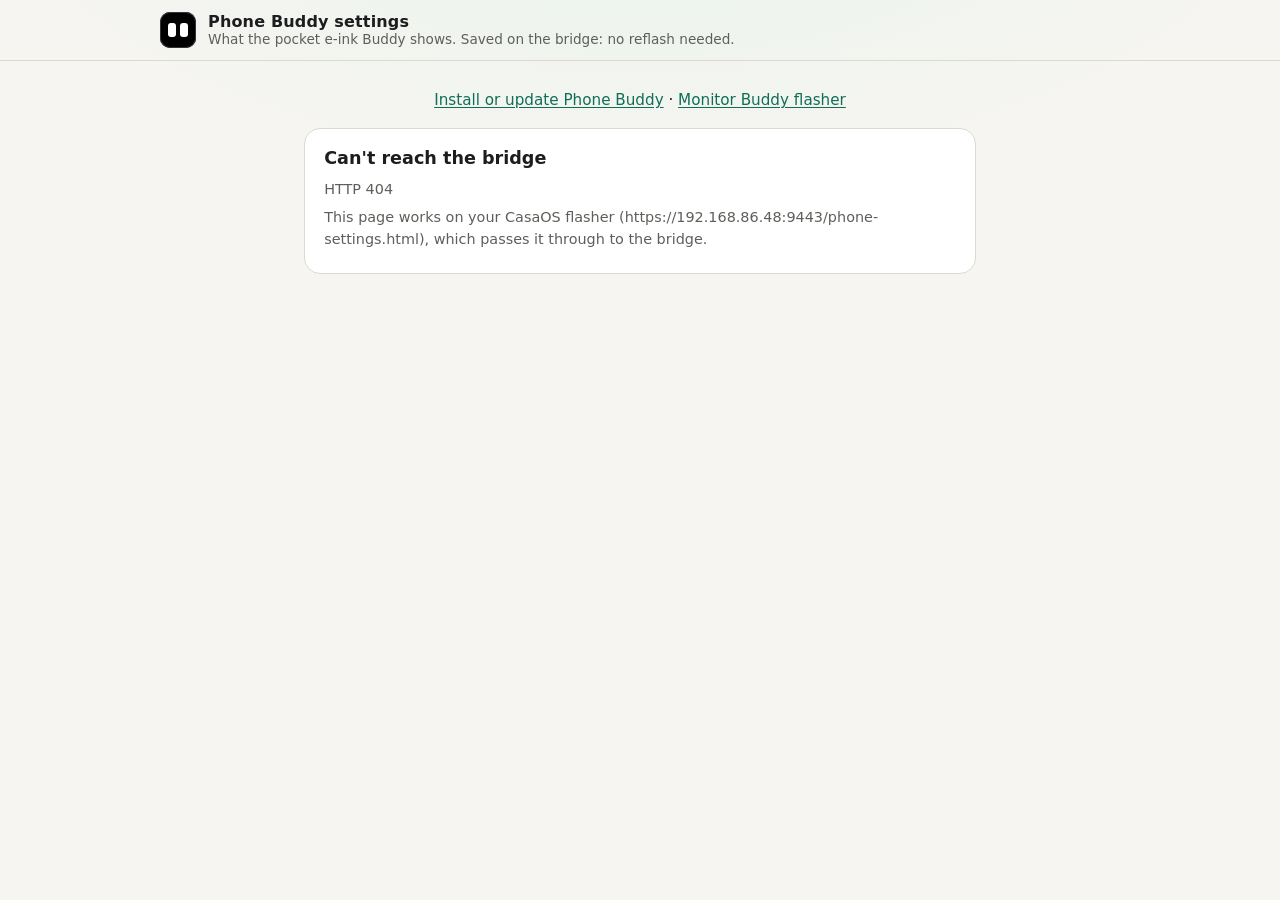
==== web/phone-settings.html @ d63b46f2 "Phone Buddy settings page on the flasher phone-settings.html edits the e-ink settings without the .e" ====
<!doctype html>
<html lang="en">
<head>
  <meta charset="utf-8">
  <meta name="viewport" content="width=device-width, initial-scale=1">
  <meta name="color-scheme" content="dark light">
  <title>Phone Buddy settings</title>
  <link rel="icon" href="data:image/svg+xml,%3Csvg xmlns='http://www.w3.org/2000/svg' viewBox='0 0 32 32'%3E%3Crect width='32' height='32' rx='8' fill='%23111'/%3E%3Crect x='6' y='9' width='8' height='14' rx='3' fill='%23fff'/%3E%3Crect x='18' y='9' width='8' height='14' rx='3' fill='%23fff'/%3E%3C/svg%3E">
  <link rel="stylesheet" href="css/app.css">
  <style>
    .pb, .pb form { display: grid; gap: 1rem; max-width: 44rem; margin: 0 auto; }
    .pb form { width: 100%; }
    .pb h1 { margin: 0 0 0.25rem; font-size: 1.4rem; }
    .pb h2 { margin: 0 0 0.5rem; font-size: 1.1rem; }
    .pb p { margin: 0.4rem 0; }
    .pb .muted { color: var(--muted); font-size: 0.9rem; }
    .pb .ok { color: var(--ok); font-weight: 600; }
    .pb .bad { color: var(--danger); font-weight: 600; }
    .pb .rows { display: grid; gap: 0.4rem; margin: 0.5rem 0; }
    .pb .item { display: flex; align-items: center; gap: 0.6rem; padding: 0.45rem 0.6rem;
      border: 1px solid var(--border); border-radius: 10px; background: var(--card-2); }
    .pb .item label { flex: 1; display: flex; align-items: center; gap: 0.6rem; cursor: pointer; }
    .pb .item.off label { color: var(--muted); }
    .pb .item button { min-width: 2.2rem; }
    .pb input[type="text"], .pb input[type="time"] { font: inherit; padding: 0.35rem 0.5rem; border-radius: 8px;
      background: var(--input); color: var(--fg); border: 1px solid var(--border-strong); }
    .pb input[type="text"] { width: 8rem; text-transform: uppercase; }
    .pb .seg { display: inline-flex; gap: 1.2rem; margin: 0.4rem 0; }
    .pb .seg label, .pb .switchline { display: flex; align-items: center; gap: 0.5rem; cursor: pointer; }
    .pb .times { display: grid; grid-template-columns: max-content auto; gap: 0.5rem 0.8rem;
      align-items: center; margin: 0.6rem 0; }
    .pb .times[aria-disabled="true"] { opacity: 0.5; }
    .pb .bar { display: flex; gap: 0.75rem; flex-wrap: wrap; align-items: center; }
    .pb .previews { display: flex; gap: 0.75rem; flex-wrap: wrap; }
    .pb .previews figure { margin: 0; text-align: center; font-size: 0.8rem; color: var(--muted); }
    .pb .previews img { width: 200px; height: 200px; image-rendering: pixelated;
      border-radius: 8px; border: 1px solid var(--border-strong); background: #fff; display: block; }
    .pb nav { font-size: 0.95rem; }
  </style>
</head>
<body>
  <header class="top">
    <div class="top__inner">
      <span class="logo" aria-hidden="true"><i></i><i></i></span>
      <span class="top__text">
        <span class="top__name">Phone Buddy settings</span>
        <span class="top__tagline">What the pocket e-ink Buddy shows. Saved on the bridge: no reflash needed.</span>
      </span>
    </div>
  </header>
  <main id="main" class="page pb">
    <nav><a href="phone.html">Install or update Phone Buddy</a> · <a href="./">Monitor Buddy flasher</a></nav>

    <div id="nobridge" class="card" hidden>
      <h2>Can't reach the bridge</h2>
      <p id="nobridge-why" class="muted"></p>
      <p class="muted">This page works on your CasaOS flasher (https://192.168.86.48:9443/phone-settings.html),
        which passes it through to the bridge.</p>
    </div>

    <form id="form" hidden>
      <section class="card">
        <h2>Screens</h2>
        <p class="muted">Tick the ones you want, in the order the button steps through them. Screens with
          nothing on them are skipped, and the first one changes with the time of day (see Commute).</p>
        <div id="views" class="rows"></div>
      </section>

      <section class="card">
        <h2>Look</h2>
        <div class="seg" role="radiogroup" aria-label="Theme">
          <label><input type="radio" name="theme" value="light"> Black on white</label>
          <label><input type="radio" name="theme" value="dark"> White on black, like Monitor Buddy</label>
        </div>
      </section>

      <section class="card">
        <h2>Rail lines on Travel</h2>
        <p class="muted">A line only appears when it has problems. The short name is what the Buddy shows:
          six letters or fewer stays on one line next to the status.</p>
        <div id="rail" class="rows"></div>
      </section>

      <section class="card">
        <h2>Commute</h2>
        <label class="switchline"><input type="checkbox" id="commute-on">
          Start on Travel on weekdays during these times</label>
        <div id="times" class="times">
          <span>Morning</span><span><input type="time" id="m-from"> to <input type="time" id="m-to"></span>
          <span>Evening</span><span><input type="time" id="e-from"> to <input type="time" id="e-to"></span>
        </div>
        <p class="muted">Leave a row empty to use only the other. Otherwise the Buddy starts on a calendar event
          that's about to begin, Fantasy PL near a deadline, or your first screen.</p>
      </section>

      <section class="card">
        <div class="bar">
          <button class="btn btn--primary btn--big" type="submit" id="save">Save</button>
          <button class="btn btn--secondary" type="button" id="reset">Use the .env instead</button>
          <span id="status" role="status" aria-live="polite"></span>
        </div>
        <p class="muted" id="source"></p>
      </section>

      <section class="card">
        <h2>What it shows right now</h2>
        <p class="muted">The screens in the order the Buddy would show them from switching on, with today's data.
          Press PWR on the Buddy to pick up changes.</p>
        <div id="previews" class="previews"></div>
      </section>
    </form>
  </main>
  <script type="module" src="js/phone-settings.js"></script>
</body>
</html>
---- web/css/app.css ----
/* Design tokens. Dark is the default, like the device; light follows the system setting. */
:root {
  color-scheme: dark light;
  --bg: #0b0b0d;
  --bg-glow: #0f1d18;
  --fg: #ececec;
  --muted: #a3a3ab;
  --card: #15151a;
  --card-2: #1c1c22;
  --input: #0e0e12;
  --border: #2a2a31;
  --border-strong: #3d3d47;
  --accent: #5dcaa5;          /* text, outlines and highlights */
  --accent-soft: rgba(93, 202, 165, 0.12);
  --btn: #12805f;             /* filled buttons: white text at 5:1 */
  --btn-hover: #169a72;
  --btn-fg: #ffffff;
  --danger: #ff7a78;
  --danger-btn: #b42e2d;
  --danger-soft: rgba(255, 122, 120, 0.12);
  --ok: #5dcaa5;
  --gold: #ffd25a;
  --focus: #8ef0cc;
  --bubble: #f5f3ec;
  --bubble-fg: #17171b;
  --bubble-border: transparent;
  --shadow: 0 10px 30px rgba(0, 0, 0, 0.45);
  --radius: 16px;
  /* The printed holder and the monitor beside it in the preview. The holder
     is black PLA; on a dark page it gets a lighter rim so it still reads. */
  --holder: #222226;
  --holder-rim: #3b3b44;
  --holder-glass: #050506;
  --monitor-bezel: #18181c;
  --monitor-panel: #263445;
}

@media (prefers-color-scheme: light) {
  :root {
    --bg: #f6f5f1;
    --bg-glow: #e6f2ec;
    --fg: #1d1d1f;
    --muted: #5f5e5a;
    --card: #ffffff;
    --card-2: #f4f3ee;
    --input: #ffffff;
    --border: #dcd9cf;
    --border-strong: #b9b5a8;
    --accent: #0f6e56;
    --accent-soft: rgba(15, 110, 86, 0.09);
    --btn: #0f6e56;
    --btn-hover: #0c5c48;
    --btn-fg: #ffffff;
    --danger: #a32d2d;
    --danger-btn: #a32d2d;
    --danger-soft: rgba(163, 45, 45, 0.08);
    --ok: #0f6e56;
    --gold: #8a6200;
    --focus: #0f6e56;
    --bubble: #ffffff;
    --bubble-fg: #1d1d1f;
    --bubble-border: #dcd9cf;
    --shadow: 0 10px 28px rgba(40, 36, 20, 0.12);
    --holder: #232327;
    --holder-rim: #46464e;
    --holder-glass: #050506;
    --monitor-bezel: #2b2b30;
    --monitor-panel: #dbe4ee;
  }
}

/* No horizontal overflow: borders inside widths, long words wrap. */
*, *::before, *::after {
  box-sizing: border-box;
}

html {
  -webkit-text-size-adjust: 100%;
  scroll-padding-top: var(--banner-h, 0px); /* anchors land below the ?fake banner */
}

body {
  background:
    radial-gradient(60rem 30rem at 50% -10rem, var(--bg-glow), transparent 70%),
    var(--bg);
  background-repeat: no-repeat;
  color: var(--fg);
  font-family: system-ui, -apple-system, "Segoe UI", Roboto, sans-serif;
  line-height: 1.5;
  margin: 0;
  min-height: 100vh;
  overflow-wrap: break-word;
}

img, svg, video, canvas {
  max-width: 100%;
}

a {
  color: var(--accent);
  text-underline-offset: 2px;
}

code {
  font-family: ui-monospace, "Cascadia Mono", Consolas, monospace;
  font-size: 0.9em;
  padding: 0.05em 0.3em;
  border-radius: 4px;
  background: rgba(127, 127, 127, 0.16);
}

:focus-visible {
  outline: 3px solid var(--focus);
  outline-offset: 2px;
}

.sr-only {
  position: absolute !important;
  width: 1px !important;
  height: 1px !important;
  padding: 0 !important;
  margin: -1px !important;
  overflow: hidden !important;
  clip: rect(0 0 0 0) !important;
  white-space: nowrap !important;
  border: 0 !important;
}

[hidden] {
  display: none !important;
}

.skip {
  position: absolute;
  left: 16px;
  top: -4rem;
  z-index: 200;
  padding: 0.5rem 0.9rem;
  border-radius: 10px;
  background: var(--btn);
  color: var(--btn-fg);
}

.skip:focus {
  top: 0.5rem;
}

.page {
  max-width: 62rem;
  margin: 0 auto;
  padding: 0 16px;
}

/* Flex and grid children may shrink below their content's width. */
.page > *, .row > * {
  min-width: 0;
}

main.page {
  padding-top: 1.75rem;
  padding-bottom: 3rem;
}

main.page:focus {
  outline: none;
}

/* Screens other than the form keep a readable width. */
main > :not(.form-layout) {
  max-width: 46rem;
  margin-left: auto;
  margin-right: auto;
}

/* ── Header and footer ─────────────────────────────────── */

.top {
  border-bottom: 1px solid var(--border);
}

.top__inner {
  max-width: 62rem;
  margin: 0 auto;
  padding: 0.75rem 16px;
  display: flex;
  flex-wrap: wrap;
  align-items: center;
  gap: 0.5rem 0.75rem;
}

.logo {
  flex: none;
  display: inline-flex;
  align-items: center;
  justify-content: center;
  gap: 4px;
  width: 2.25rem;
  height: 2.25rem;
  border-radius: 10px;
  background: #000;
  box-shadow: inset 0 0 0 1px #33333b;
}

.logo i {
  width: 8px;
  height: 14px;
  border-radius: 3px;
  background: #fff;
  animation: logo-blink 5s infinite;
}

@keyframes logo-blink {
  0%, 94%, 100% { transform: scaleY(1); }
  96% { transform: scaleY(0.15); }
}

.top__text {
  display: flex;
  flex-direction: column;
  min-width: 0;
  line-height: 1.2;
}

.top__name {
  font-weight: 700;
  letter-spacing: 0.01em;
}

.top__tagline {
  color: var(--muted);
  font-size: 0.85rem;
}

.pill {
  display: inline-block;
  padding: 0.15rem 0.6rem;
  border-radius: 999px;
  font-size: 0.8rem;
  font-weight: 600;
  white-space: nowrap;
}

.pill--beta {
  margin-left: auto;
  background: rgba(255, 210, 90, 0.16);
  color: var(--gold);
  border: 1px solid rgba(255, 210, 90, 0.45);
}

.pill--ok {
  margin-left: 0.5rem;
  background: var(--accent-soft);
  color: var(--accent);
}

.foot {
  border-top: 1px solid var(--border);
  color: var(--muted);
  font-size: 0.9rem;
  padding: 1.5rem 0 2.5rem;
}

.about {
  max-width: 46rem;
}

.about h2 {
  color: var(--fg);
  font-size: 1rem;
  margin: 0 0 0.5rem;
}

.about p {
  margin: 0 0 0.6rem;
}

.about .about__credit {
  margin: 1.25rem 0 0;
  font-size: 0.8rem;
}

.links {
  display: flex;
  flex-wrap: wrap;
  gap: 0.4rem 1.25rem;
  list-style: none;
  padding: 0;
  margin: 0.75rem 0 0;
}

/* ── The guide: the face and its speech bubble ─────────── */

.guide {
  --glow: rgba(93, 202, 165, 0.35);
  display: grid;
  grid-template-columns: minmax(0, 17rem) minmax(0, 1fr);
  align-items: center;
  gap: 1.5rem;
  margin-bottom: 1.75rem;
}

.guide[data-mood="love"] { --glow: rgba(255, 120, 150, 0.45); }
.guide[data-mood="sad"] { --glow: rgba(120, 150, 210, 0.35); }
.guide[data-mood="excited"] { --glow: rgba(255, 210, 60, 0.4); }
.guide[data-mood="curious"],
.guide[data-mood="suspicious"] { --glow: rgba(0, 200, 255, 0.3); }
.guide[data-mood="happy"] { --glow: rgba(93, 202, 165, 0.45); }

.guide__buddy {
  min-width: 0;
}

/* The face sits in a drawing of the printed holder. */
.guide__face {
  padding: 11px;
  border-radius: 26px;
  background: var(--holder);
  box-shadow:
    inset 0 0 0 1px var(--holder-rim),
    0 0 0 6px rgba(0, 0, 0, 0.05),
    0 12px 40px -8px var(--glow);
  transition: box-shadow 0.6s ease;
}

.guide__below:empty {
  display: none;
}

.guide__below {
  margin-top: 0.9rem;
}

/* The Buddy's face (face.js). The screen keeps its 320x172 shape at any width. */
.buddy-face {
  display: block;
  width: 100%;
  height: auto;
  aspect-ratio: 320 / 172;
}

.bubble {
  position: relative;
  min-width: 0;
  padding: 1rem 1.2rem;
  border-radius: 18px;
  background: var(--bubble);
  color: var(--bubble-fg);
  border: 1px solid var(--bubble-border);
  box-shadow: var(--shadow);
  font-size: 1.08rem;
  line-height: 1.5;
}

/* The tail points at the face: left on wide screens, up on narrow ones. */
.bubble::before {
  content: "";
  position: absolute;
  left: -9px;
  top: calc(50% - 9px);
  width: 18px;
  height: 18px;
  background: inherit;
  border-left: 1px solid var(--bubble-border);
  border-bottom: 1px solid var(--bubble-border);
  transform: rotate(45deg);
  border-radius: 0 0 0 4px;
}

.bubble--up::before {
  left: calc(50% - 9px);
  top: -9px;
  border-bottom: 0;
  border-top: 1px solid var(--bubble-border);
  transform: rotate(45deg);
  border-radius: 4px 0 0 0;
}

.bubble__line {
  position: relative;
  margin: 0;
}

.bubble__line + .bubble__line {
  margin-top: 0.6rem;
  padding-top: 0.6rem;
  border-top: 1px solid rgba(0, 0, 0, 0.1);
}

.bubble__line--error {
  color: #9c2524;
}

.bubble a {
  color: #0b6b52;
}

.bubble code {
  background: rgba(0, 0, 0, 0.07);
}

@media (max-width: 640px) {
  .guide {
    grid-template-columns: minmax(0, 1fr);
    justify-items: center;
    gap: 1.1rem;
  }
  .guide__buddy {
    width: min(100%, 17rem);
  }
  .bubble {
    width: 100%;
    font-size: 1rem;
  }
  .bubble::before {
    left: calc(50% - 9px);
    top: -9px;
    border-bottom: 0;
    border-top: 1px solid var(--bubble-border);
    border-radius: 4px 0 0 0;
  }
}

/* ── Buttons ───────────────────────────────────────────── */

.btn {
  display: inline-flex;
  align-items: center;
  justify-content: center;
  gap: 0.4rem;
  min-height: 2.75rem;
  padding: 0.6rem 1.15rem;
  border-radius: 12px;
  border: 1px solid transparent;
  font: inherit;
  font-weight: 600;
  line-height: 1.2;
  cursor: pointer;
  text-align: center;
  transition: background-color 0.15s, border-color 0.15s, transform 0.1s;
}

.btn:active:not(:disabled) {
  transform: translateY(1px);
}

.btn:disabled {
  opacity: 0.5;
  cursor: not-allowed;
}

.btn--primary {
  background: var(--btn);
  color: var(--btn-fg);
  box-shadow: 0 6px 18px -8px var(--btn);
}

.btn--primary:hover:not(:disabled) {
  background: var(--btn-hover);
}

.btn--secondary {
  background: var(--card-2);
  color: var(--fg);
  border-color: var(--border-strong);
}

.btn--secondary:hover:not(:disabled) {
  border-color: var(--accent);
}

.btn--secondary[aria-pressed="true"] {
  border-color: var(--accent);
  color: var(--accent);
}

.btn--danger {
  background: var(--danger-btn);
  color: #fff;
}

.btn--link {
  background: none;
  color: var(--accent);
  min-height: 2.25rem;
  padding: 0.35rem 0.5rem;
  text-decoration: underline;
  text-underline-offset: 3px;
  font-weight: 500;
}

.btn--big {
  min-height: 3.25rem;
  padding: 0.85rem 1.75rem;
  font-size: 1.1rem;
  border-radius: 14px;
}

.btn--inline {
  min-height: 0;
  flex: none;
}

.actions {
  display: flex;
  flex-wrap: wrap;
  align-items: center;
  gap: 0.6rem 0.75rem;
  margin: 1.25rem 0;
}

.actions--start {
  justify-content: center;
  margin: 2rem 0 1rem;
}

.actions--small {
  justify-content: flex-end;
  margin-top: 0.5rem;
}

.hint {
  color: var(--muted);
  font-size: 0.9rem;
  margin: 0.5rem 0;
}

.hint--center {
  text-align: center;
}

/* ── Home ──────────────────────────────────────────────── */

.status {
  display: grid;
  grid-template-columns: repeat(2, minmax(0, 1fr));
  gap: 0.75rem;
  margin: 0 0 1rem;
}

.status__item {
  padding: 0.85rem 1rem;
  border-radius: var(--radius);
  background: var(--card);
  border: 1px solid var(--border);
}

.status dt {
  color: var(--muted);
  font-size: 0.8rem;
  text-transform: uppercase;
  letter-spacing: 0.06em;
}

.status dd {
  margin: 0.2rem 0 0;
  font-weight: 600;
  display: flex;
  align-items: center;
  flex-wrap: wrap;
  gap: 0.2rem;
}

.dot {
  width: 0.6rem;
  height: 0.6rem;
  border-radius: 50%;
  margin-right: 0.35rem;
  background: var(--muted);
}

.dot--up { background: var(--ok); box-shadow: 0 0 0 3px var(--accent-soft); }
.dot--down { background: var(--danger); }

.ribbon {
  display: flex;
  flex-wrap: wrap;
  gap: 0.25rem 0.75rem;
  align-items: baseline;
  margin: 0 0 1rem;
  padding: 0.75rem 1rem;
  border-radius: 12px;
  background: linear-gradient(90deg, rgba(255, 210, 90, 0.18), rgba(255, 210, 90, 0.04));
  border: 1px solid rgba(255, 210, 90, 0.4);
}

.ribbon strong {
  color: var(--gold);
}

.ribbon__note {
  color: var(--muted);
  font-size: 0.9rem;
}

.action-grid {
  display: grid;
  grid-template-columns: repeat(2, minmax(0, 1fr));
  gap: 0.75rem;
}

.action {
  display: flex;
  flex-direction: column;
  gap: 0.2rem;
  padding: 1rem 1.1rem;
  min-height: 5rem;
  border-radius: var(--radius);
  border: 1px solid var(--border);
  background: var(--card);
  color: var(--fg);
  font: inherit;
  text-align: left;
  cursor: pointer;
  transition: border-color 0.15s, transform 0.15s, box-shadow 0.15s;
}

.action:hover:not(:disabled) {
  border-color: var(--accent);
  transform: translateY(-1px);
  box-shadow: var(--shadow);
}

.action:disabled {
  opacity: 0.45;
  cursor: not-allowed;
}

.action--primary {
  border-color: var(--accent);
  background: linear-gradient(160deg, var(--accent-soft), transparent 70%), var(--card);
}

.action__title {
  font-weight: 700;
  font-size: 1.05rem;
}

.action__hint {
  color: var(--muted);
  font-size: 0.9rem;
}

@media (max-width: 520px) {
  .action-grid, .status {
    grid-template-columns: minmax(0, 1fr);
  }
}

/* ── Cards, steps, choices ─────────────────────────────── */

.card {
  padding: 1rem 1.2rem;
  border-radius: var(--radius);
  background: var(--card);
  border: 1px solid var(--border);
}

.steps {
  margin: 0 0 1rem;
  padding-left: 2.6rem;
}

.steps li + li {
  margin-top: 0.5rem;
}

.choices {
  margin: 0 0 1rem;
  display: grid;
  gap: 0.5rem;
}

.choices legend {
  font-weight: 600;
  padding: 0 0.25rem;
}

.spinner {
  display: flex;
  justify-content: center;
  gap: 0.45rem;
  margin: 1.5rem 0;
}

.spinner span {
  width: 0.65rem;
  height: 0.65rem;
  border-radius: 50%;
  background: var(--accent);
  animation: hop 1s infinite ease-in-out;
}

.spinner span:nth-child(2) { animation-delay: 0.15s; }
.spinner span:nth-child(3) { animation-delay: 0.3s; }

@keyframes hop {
  0%, 80%, 100% { transform: translateY(0); opacity: 0.4; }
  40% { transform: translateY(-0.5rem); opacity: 1; }
}

/* ── Flashing ──────────────────────────────────────────── */

.progress {
  -webkit-appearance: none;
  appearance: none;
  display: block;
  width: 100%;
  height: 12px;
  border: 0;
  border-radius: 999px;
  background: var(--card-2);
  box-shadow: inset 0 0 0 1px var(--border);
  overflow: hidden;
}

.progress::-webkit-progress-bar {
  background: transparent;
}

.progress::-webkit-progress-value {
  border-radius: 999px;
  background:
    repeating-linear-gradient(-45deg, rgba(255, 255, 255, 0.22) 0 8px, transparent 8px 16px),
    linear-gradient(90deg, var(--btn), var(--accent));
  background-size: 23px 100%, 100% 100%;
  transition: width 0.3s ease;
  animation: stripes 0.8s linear infinite;
}

.progress::-moz-progress-bar {
  border-radius: 999px;
  background: linear-gradient(90deg, var(--btn), var(--accent));
}

.progress:indeterminate {
  background:
    repeating-linear-gradient(-45deg, var(--accent) 0 8px, var(--btn) 8px 16px);
  background-size: 23px 100%;
  animation: stripes 0.8s linear infinite;
  opacity: 0.85;
}

.progress:indeterminate::-webkit-progress-bar {
  background: transparent;
}

@keyframes stripes {
  to { background-position: 23px 0, 0 0; }
}

.flash__version {
  margin: 0 0 0.75rem;
  color: var(--muted);
  text-align: center;
  font-weight: 600;
}

.stages {
  display: flex;
  flex-wrap: wrap;
  justify-content: center;
  gap: 0.5rem;
  list-style: none;
  padding: 0;
  margin: 0 0 1.25rem;
}

.stage {
  display: inline-flex;
  align-items: center;
  gap: 0.35rem;
  padding: 0.35rem 0.75rem;
  border-radius: 999px;
  border: 1px solid var(--border);
  color: var(--muted);
  font-size: 0.9rem;
}

.stage::before {
  content: "";
  width: 0.55rem;
  height: 0.55rem;
  border-radius: 50%;
  border: 2px solid currentColor;
}

.stage[data-state="now"] {
  color: var(--fg);
  border-color: var(--gold);
  background: rgba(255, 210, 90, 0.1);
}

.stage[data-state="now"]::before {
  border-color: var(--gold);
  background: var(--gold);
  animation: pulse 1s infinite ease-in-out;
}

.stage[data-state="done"] {
  color: var(--accent);
  border-color: var(--accent-soft);
}

.stage[data-state="done"]::before {
  content: "✓";
  width: auto;
  height: auto;
  border: 0;
  font-weight: 700;
  line-height: 1;
}

@keyframes pulse {
  50% { transform: scale(0.6); }
}

/* The details log. */
.log {
  margin-top: 1.5rem;
  color: var(--muted);
  font-size: 0.85rem;
}

.log summary {
  cursor: pointer;
  width: max-content;
  max-width: 100%;
  padding: 0.25rem 0;
}

.log__lines {
  margin: 0.5rem 0 0;
  padding: 0.75rem;
  max-height: 16rem;
  overflow: auto;
  border-radius: 10px;
  background: var(--card);
  border: 1px solid var(--border);
  font: 0.75rem/1.5 ui-monospace, "Cascadia Mono", Consolas, monospace;
  white-space: pre-wrap;
  word-break: break-all;
}

/* ── The settings form ─────────────────────────────────── */

.form-layout {
  display: grid;
  grid-template-columns: minmax(0, 23rem) minmax(0, 1fr);
  gap: 2rem;
  align-items: start;
}

/* The preview stays in view while the form scrolls. The aside itself is the
   sticky element: a grid item that doesn't stretch (align-self: start) can
   move down its whole row. If the column is ever taller than the window, it
   scrolls on its own instead of being cut off. */
:root {
  /* --banner-h: the ?fake banner's height, measured by app.js (it is sticky too). */
  --sticky-top: calc(var(--banner-h, 0px) + 1rem);
}

.form-side {
  position: sticky;
  top: var(--sticky-top);
  align-self: start;
  max-height: calc(100vh - var(--sticky-top) - 1rem);
  overflow-y: auto;
  /* Room inside the scroll box for the preview's focus outline and the
     bubble's shadow, which overflow would otherwise cut off. */
  padding: 8px 16px 2.5rem;
  margin: -8px -16px -2.5rem;
  scrollbar-width: thin;
}

.form-side__sticky {
  display: grid;
  gap: 1.1rem;
}

.form-side .bubble {
  font-size: 1rem;
}

@media (max-width: 900px) {
  .form-layout {
    grid-template-columns: minmax(0, 1fr);
    gap: 1.25rem;
  }
  /* Phones and narrow windows: the preview becomes a compact strip that
     sticks to the top while the form scrolls under it. The two wrappers step
     aside (display: contents), so the preview box is a direct child of the
     layout and can stick for the layout's whole height; the bubble scrolls
     with the form. */
  .form-side,
  .form-side__sticky {
    display: contents;
  }
  .form-side__preview {
    position: sticky;
    top: var(--banner-h, 0px);
    z-index: 20;
    display: flex;
    justify-content: center;
    margin: -1.75rem -16px 0;  /* full bleed, flush with the top of main */
    padding: 0.5rem max(16px, env(safe-area-inset-right)) 0.5rem max(16px, env(safe-area-inset-left));
    background: var(--bg);
    border-bottom: 1px solid var(--border);
    box-shadow: 0 8px 16px -12px rgba(0, 0, 0, 0.6);
  }
  .form-side .bubble {
    max-width: 30rem;
    margin: 0.25rem auto 0;
  }
  /* Focused fields, anchors and scrollIntoView stop below the strip. The
     scroll padding takes the banner and the strip off the top of the scroll
     area (Chrome also uses it to decide whether a focused field is hidden);
     the scroll margin adds a little air. The two add up, so the strip's
     height goes in only once. */
  html {
    scroll-padding-top: calc(var(--banner-h, 0px) + var(--strip-h, 0px));
  }
  .settings :is(input, select, button, fieldset, section) {
    scroll-margin-top: 0.75rem;
  }
}

/* The compact preview: the Buddy's screen alone, at most about a third of
   the window's height, with a small pause icon beside it. */
.buddy-preview--compact {
  display: flex;
  align-items: center;
  gap: 0.6rem;
  width: auto;
  max-width: none;
}

.buddy-preview--compact .buddy-preview__device {
  width: min(70vw, 52vh, 22rem);
  border-radius: 10px;
  box-shadow: 0 0 0 3px var(--holder), 0 0 0 4px var(--holder-rim);
}

.buddy-preview--compact .buddy-preview__device svg {
  aspect-ratio: 320 / 172;
  border-radius: 10px;
}

.buddy-preview--compact .buddy-preview__bar {
  margin: 0;
}

/* No room for the page name in the strip, but screen readers still read it
   (display: none would hide it from them too). As .sr-only. */
.buddy-preview--compact .buddy-preview__caption {
  position: absolute;
  width: 1px;
  height: 1px;
  min-height: 0;
  padding: 0;
  margin: -1px;
  overflow: hidden;
  clip: rect(0 0 0 0);
  white-space: nowrap;
  border: 0;
}

.buddy-preview--compact .buddy-preview__pause {
  width: 2.25rem;
  height: 2.25rem;
  padding: 0;
  border-radius: 50%;
}

.buddy-preview--compact .buddy-preview__pause::before {
  margin: 0;
}

.buddy-preview--compact .buddy-preview__pause-text {
  position: absolute;
  width: 1px;
  height: 1px;
  overflow: hidden;
  clip: rect(0 0 0 0);
  white-space: nowrap;
}

.settings {
  min-width: 0;
}

.section {
  margin: 0 0 1rem;
  padding: 1.1rem 1.25rem 1.2rem;
  border-radius: var(--radius);
  background: var(--card);
  border: 1px solid var(--border);
}

.section__title {
  margin: 0 0 0.75rem;
  font-size: 1.1rem;
}

.section__legend .field__head {
  margin-bottom: 0.25rem;
}

.section__legend .section__title {
  margin: 0;
}

.tools {
  margin: 0 0 1rem;
}

.tools--callout {
  padding: 1rem 1.2rem;
  border-radius: var(--radius);
  border: 1px dashed var(--accent);
  background: var(--accent-soft);
}

.tools__callout {
  margin: 0 0 0.75rem;
  font-weight: 600;
}

.tools__buttons {
  display: flex;
  flex-wrap: wrap;
  gap: 0.5rem;
}

.tools__buttons .btn {
  min-height: 2.4rem;
  padding: 0.45rem 0.9rem;
  font-size: 0.92rem;
}

.tools__status:empty {
  display: none;
}

.tools__status {
  margin: 0.6rem 0 0;
  font-size: 0.9rem;
  color: var(--muted);
}

.field {
  margin: 0.9rem 0 0;
  min-width: 0;
}

.section > .field:first-of-type,
.section > .switch-row:first-of-type {
  margin-top: 0;
}

fieldset.field {
  border: 0;
  padding: 0;
  margin-left: 0;
  margin-right: 0;
}

fieldset.field > legend {
  padding: 0;
  width: 100%;
}

.field__head {
  display: flex;
  align-items: center;
  flex-wrap: wrap;
  gap: 0.4rem;
  margin-bottom: 0.35rem;
  font-weight: 600;
}

.field__hint {
  margin: 0.35rem 0 0;
  color: var(--muted);
  font-size: 0.875rem;
}

.field__error {
  margin: 0.35rem 0 0;
  color: var(--danger);
  font-size: 0.875rem;
  font-weight: 600;
}

.field__error::before {
  content: "";
  display: inline-block;
  width: 0.5rem;
  height: 0.5rem;
  margin-right: 0.4rem;
  border-radius: 2px;
  background: currentColor;
  transform: rotate(45deg) translateY(-1px);
}

.input {
  width: 100%;
  min-width: 0;
  min-height: 2.75rem;
  padding: 0.55rem 0.75rem;
  border-radius: 10px;
  border: 1px solid var(--border-strong);
  background: var(--input);
  color: var(--fg);
  font: inherit;
}

.input:focus-visible {
  outline: 2px solid var(--focus);
  outline-offset: 1px;
  border-color: transparent;
}

.input[aria-invalid="true"] {
  border-color: var(--danger);
  background: linear-gradient(var(--danger-soft), var(--danger-soft)), var(--input);
}

.input--upper {
  text-transform: uppercase;
}

/* The brightness slider and its value. */
.range {
  flex: 1;
  min-width: 0;
  accent-color: var(--accent);
}

.range__value {
  min-width: 3.5ch;
  text-align: right;
  font-variant-numeric: tabular-nums;
  font-weight: 600;
}

/* A group of related fields inside a section (night dimming), set off by a rule. */
fieldset.field.subgroup {
  margin-top: 1.25rem;
  padding-top: 1rem;
  border-top: 1px solid var(--border);
}

.subgroup > legend {
  float: left;          /* keeps the legend inside the padding, under the rule */
  margin-bottom: 0.35rem;
  font-weight: 700;
}

.subgroup > legend + * {
  clear: left;
}

select.input {
  cursor: pointer;
}

.input-row {
  display: flex;
  gap: 0.5rem;
  align-items: center;
}

.input-row > .input {
  flex: 1;
}

.input-row > a {
  flex: none;
  font-size: 0.9rem;
}

.grid-2 {
  display: grid;
  grid-template-columns: repeat(2, minmax(0, 1fr));
  gap: 0 1rem;
}

.grid-2--narrow-first {
  grid-template-columns: minmax(0, 2fr) minmax(0, 3fr);
}

@media (max-width: 520px) {
  .grid-2, .grid-2--narrow-first {
    grid-template-columns: minmax(0, 1fr);
  }
}

.note {
  margin: 0.75rem 0 0;
  padding: 0.6rem 0.8rem;
  border-radius: 10px;
  border-left: 3px solid var(--border-strong);
  background: var(--card-2);
  color: var(--muted);
  font-size: 0.9rem;
}

.note--info {
  border-left-color: var(--accent);
}

.note strong {
  color: var(--fg);
}

/* The help button and its toggletip. */
.help {
  flex: none;
  width: 1.5rem;
  height: 1.5rem;
  padding: 0;
  border-radius: 50%;
  border: 1px solid var(--border-strong);
  background: var(--card-2);
  color: var(--muted);
  font: 700 0.8rem/1 system-ui, sans-serif;
  cursor: pointer;
}

.help:hover,
.help[aria-expanded="true"] {
  background: var(--btn);
  border-color: var(--btn);
  color: var(--btn-fg);
}

.tip {
  position: fixed;
  z-index: 60;
  padding: 0.75rem 0.9rem;
  border-radius: 12px;
  background: var(--bubble);
  color: var(--bubble-fg);
  border: 1px solid var(--bubble-border);
  box-shadow: var(--shadow);
  font-size: 0.9rem;
  font-weight: 400;
  line-height: 1.45;
  text-align: left;
}

.tip::before {
  content: "";
  position: absolute;
  left: calc(var(--arrow-x, 50%) - 7px);
  width: 14px;
  height: 14px;
  background: inherit;
  transform: rotate(45deg);
}

.tip[data-side="below"]::before {
  top: -7px;
  border-left: 1px solid var(--bubble-border);
  border-top: 1px solid var(--bubble-border);
}

.tip[data-side="above"]::before {
  bottom: -7px;
  border-right: 1px solid var(--bubble-border);
  border-bottom: 1px solid var(--bubble-border);
}

.tip a {
  color: #0b6b52;
  font-weight: 600;
}

.tip code {
  background: rgba(0, 0, 0, 0.07);
}

/* Badges after a label. */
.badges {
  display: inline-flex;
  gap: 0.3rem;
}

.badges:empty {
  display: none;
}

.badge {
  padding: 0.05rem 0.5rem;
  border-radius: 999px;
  font-size: 0.72rem;
  font-weight: 700;
  letter-spacing: 0.03em;
  text-transform: uppercase;
}

.badge--new {
  background: #ffd25a;
  color: #2a1f00;
}

.badge--imported {
  background: var(--accent-soft);
  color: var(--accent);
  border: 1px solid var(--accent);
}

/* Switches. */
.switch-row {
  display: flex;
  align-items: center;
  justify-content: space-between;
  flex-wrap: wrap;
  gap: 0.5rem 1rem;
  margin: 0.9rem 0 0;
}

.switch-row .field__head {
  margin: 0;
}

.switch-row .field__error {
  width: 100%;
}

.switch {
  -webkit-appearance: none;
  appearance: none;
  flex: none;
  position: relative;
  width: 2.9rem;
  height: 1.65rem;
  margin: 0;
  border-radius: 999px;
  background: var(--border-strong);
  cursor: pointer;
  transition: background-color 0.2s;
}

.switch::before {
  content: "";
  position: absolute;
  top: 3px;
  left: 3px;
  width: calc(1.65rem - 6px);
  height: calc(1.65rem - 6px);
  border-radius: 50%;
  background: #fff;
  box-shadow: 0 1px 3px rgba(0, 0, 0, 0.4);
  transition: transform 0.2s;
}

.switch:checked {
  background: var(--btn);
}

.switch:checked::before {
  transform: translateX(1.25rem);
}

.pages__grid {
  display: grid;
  grid-template-columns: repeat(2, minmax(0, 1fr));
  gap: 0 1.5rem;
}

.pages__grid .switch-row {
  margin: 0;
  padding: 0.55rem 0;
  border-bottom: 1px solid var(--border);
}

.pages__grid .switch-row .field__head {
  font-weight: 500;
}

@media (max-width: 520px) {
  .pages__grid {
    grid-template-columns: minmax(0, 1fr);
  }
}

/* Radio choices. */
.radios__items {
  display: flex;
  flex-wrap: wrap;
  gap: 0.5rem;
}

.radios--stack .radios__items {
  flex-direction: column;
}

.choice-row {
  display: flex;
  align-items: center;
  gap: 0.5rem;
}

.choice {
  display: inline-flex;
  align-items: center;
  gap: 0.55rem;
  min-height: 2.75rem;
  padding: 0.5rem 0.85rem;
  border-radius: 12px;
  border: 1px solid var(--border-strong);
  background: var(--card-2);
  cursor: pointer;
  font-weight: 500;
  min-width: 0;
}

.choice input {
  flex: none;
  width: 1.1rem;
  height: 1.1rem;
  margin: 0;
  accent-color: var(--btn);
}

.choice:has(input:checked) {
  border-color: var(--accent);
  background: var(--accent-soft);
}

.choice:has(input:focus-visible) {
  outline: 3px solid var(--focus);
  outline-offset: 2px;
}

.choice:has(input[aria-invalid="true"]) {
  border-color: var(--danger);
}

.creds {
  margin-top: 0.25rem;
}

.wifi-on > .field:first-child {
  margin-top: 0.9rem;
}

/* Theme swatches. */
.radios--swatches .radios__items {
  display: grid;
  grid-template-columns: repeat(5, minmax(0, 1fr));
}

.radios--swatches .choice {
  flex-direction: column;
  align-items: stretch;
  gap: 0.45rem;
  padding: 0.5rem;
  text-align: center;
  position: relative;
}

/* The swatch itself shows the choice: the radio is invisible but focusable,
   and the chosen one gets a tick. */
.radios--swatches .choice input {
  position: absolute;
  inset: 0;
  width: 100%;
  height: 100%;
  opacity: 0;
  cursor: pointer;
}

.radios--swatches .choice:has(input:checked)::after {
  content: "✓";
  position: absolute;
  top: -0.45rem;
  right: -0.45rem;
  width: 1.3rem;
  height: 1.3rem;
  border-radius: 50%;
  background: var(--btn);
  color: var(--btn-fg);
  font: 700 0.75rem/1.3rem system-ui, sans-serif;
  text-align: center;
}

.radios--swatches .choice__text {
  font-size: 0.85rem;
  line-height: 1.2;
}

.swatch {
  display: flex;
  flex-direction: column;
  align-items: center;
  justify-content: center;
  gap: 0.3rem;
  height: 3.6rem;
  border-radius: 8px;
  background: #000;
  box-shadow: inset 0 0 0 1px #2c2c33;
}

.swatch__time {
  font: 700 1.05rem/1 ui-monospace, "Cascadia Mono", Consolas, monospace;
  letter-spacing: 0.04em;
}

.swatch__dots {
  display: flex;
  gap: 0.25rem;
}

.swatch__dots i {
  width: 0.45rem;
  height: 0.45rem;
  border-radius: 50%;
}

@media (max-width: 640px) {
  .radios--swatches .radios__items {
    grid-template-columns: repeat(3, minmax(0, 1fr));
  }
}

/* The mounting side, as a little monitor with the Buddy on one edge. */
.mount-icon {
  position: relative;
  flex: none;
  width: 2.6rem;
  height: 1.7rem;
}

.mount-icon i {
  position: absolute;
  inset: 0 0.55rem;
  border-radius: 3px;
  border: 2px solid currentColor;
  opacity: 0.55;
}

.mount-icon b {
  position: absolute;
  top: 0.15rem;
  width: 0.7rem;
  height: 0.5rem;
  border-radius: 2px;
  background: var(--accent);
}

.mount-icon--left b { left: 0; }
.mount-icon--right b { right: 0; }

/* The place under the city search, and the disclosure with the values it
   fills (latitude, longitude, time zone, clock rule). */
.place-summary {
  display: flex;
  align-items: baseline;
  gap: 0.45rem;
  margin: 0.6rem 0 0;
  font-weight: 600;
  font-size: 0.95rem;
}

.place-summary::before {
  content: "";
  flex: none;
  width: 0.55rem;
  height: 0.55rem;
  border-radius: 50% 50% 50% 0;
  transform: rotate(-45deg) translateY(-1px);
  background: var(--accent);
}

.advanced {
  margin: 0.9rem 0 0;
  border-radius: 12px;
  border: 1px solid var(--border);
  background: var(--card-2);
}

.advanced__summary {
  display: grid;
  grid-template-columns: auto minmax(0, 1fr);
  column-gap: 0.6rem;
  align-items: center;
  padding: 0.65rem 0.85rem;
  border-radius: 12px;
  cursor: pointer;
  list-style: none;
}

.advanced__summary::-webkit-details-marker {
  display: none;
}

/* A chevron that turns when the section opens. */
.advanced__summary::before {
  content: "";
  grid-row: span 2;
  width: 0.5rem;
  height: 0.5rem;
  border-right: 2px solid var(--muted);
  border-bottom: 2px solid var(--muted);
  transform: rotate(-45deg);
  transition: transform 0.15s;
}

.advanced[open] > .advanced__summary::before {
  transform: rotate(45deg);
}

.advanced__summary:hover .advanced__title {
  color: var(--accent);
}

.advanced__title {
  font-weight: 600;
}

.advanced__hint {
  color: var(--muted);
  font-size: 0.85rem;
}

.advanced__body {
  padding: 0 0.85rem 0.9rem;
  border-top: 1px solid var(--border);
}

/* City search results. */
.places {
  list-style: none;
  margin: 0.5rem 0 0;
  padding: 0;
  border-radius: 12px;
  border: 1px solid var(--border-strong);
  overflow: hidden;
}

.places li + li {
  border-top: 1px solid var(--border);
}

.place {
  display: flex;
  flex-wrap: wrap;
  justify-content: space-between;
  gap: 0.15rem 0.75rem;
  width: 100%;
  padding: 0.6rem 0.85rem;
  border: 0;
  background: var(--card-2);
  color: var(--fg);
  font: inherit;
  text-align: left;
  cursor: pointer;
}

.place:hover {
  background: var(--accent-soft);
}

.place__tz {
  color: var(--muted);
  font-size: 0.875rem;
}

/* The Check buttons. */
.check {
  display: flex;
  align-items: center;
  flex-wrap: wrap;
  gap: 0.5rem 0.9rem;
  margin-top: 0.9rem;
}

.check .field__hint {
  margin: 0;
}

.check__result {
  margin: 0;
  font-size: 0.92rem;
  font-weight: 600;
}

.check__result:empty {
  display: none;
}

.check__result[data-state="ok"] { color: var(--ok); }
.check__result[data-state="bad"] { color: var(--danger); }

/* The buttons stay in reach at the bottom of a long form. */
.form-foot {
  position: sticky;
  bottom: 0;
  z-index: 5;
  margin: 0.5rem -0.5rem 0;
  padding: 1rem 0.5rem 0.5rem;
  /* Fades in above, solid behind the buttons and the error line. */
  background: linear-gradient(transparent, var(--bg) 1rem);
}

.form-foot .actions {
  margin: 0.5rem 0 0;
}

.form-summary {
  margin: 0.5rem 0 0;
  color: var(--danger);
  font-weight: 600;
}

/* Empty while there's nothing to say, but always in the page: an alert that is
   merely un-hidden isn't announced by every screen reader. */
.form-summary:empty {
  margin: 0;
}

.form-summary p,
.form-summary ul {
  margin: 0;
}

.form-summary ul {
  padding-left: 1.25rem;
  font-weight: 500;
}

/* ?fake: a pretend Buddy. Loud and always on top, so it can't pass for real. */
.fake-banner {
  position: sticky;
  top: 0;
  z-index: 150;
  padding: 0.55rem 16px;
  background: repeating-linear-gradient(-45deg, #ffd25a 0 14px, #f2c33c 14px 28px);
  color: #2a1f00;
  font-weight: 700;
  font-size: 0.9rem;
  text-align: center;
  box-shadow: 0 2px 10px rgba(0, 0, 0, 0.35);
}

/* The device preview (preview.js). */
.buddy-preview {
  margin: 0;
  width: 100%;
  max-width: 26rem;
  min-width: 0;
}

.buddy-preview__device {
  display: block;
  width: 100%;
  padding: 0;
  border: 0;
  border-radius: 12px;
  background: none;
  cursor: pointer;
}

.buddy-preview__device:focus-visible {
  outline: 3px solid var(--focus);
  outline-offset: 4px;
}

.buddy-preview__device svg {
  display: block;
  width: 100%;
  height: auto;
  aspect-ratio: 460 / 252;
}

.buddy-preview__bar {
  display: flex;
  align-items: center;
  justify-content: center;
  flex-wrap: wrap;
  gap: 0.25rem 0.75rem;
  margin-top: 0.4rem;
}

.buddy-preview__caption {
  min-height: 1.5em; /* one line reserved, so changing pages never moves the layout */
  color: var(--muted);
  font-size: 0.875rem;
  line-height: 1.5;
  text-align: center;
}

.buddy-preview__pause {
  padding: 0.2rem 0.65rem;
  min-height: 1.9rem;
  border-radius: 999px;
  border: 1px solid var(--border-strong);
  background: var(--card-2);
  color: var(--fg);
  font: 600 0.8rem system-ui, sans-serif;
  cursor: pointer;
}

.buddy-preview__pause::before {
  content: "";
  display: inline-block;
  width: 0.55rem;
  height: 0.6rem;
  margin-right: 0.35rem;
  border-left: 3px solid currentColor;
  border-right: 3px solid currentColor;
}

.buddy-preview__pause[data-paused="true"]::before {
  width: 0;
  height: 0;
  border-left: 0.55rem solid currentColor;
  border-right: 0;
  border-top: 0.32rem solid transparent;
  border-bottom: 0.32rem solid transparent;
}

.buddy-preview .bp-body { fill: var(--holder); }
.buddy-preview .bp-rim { fill: none; stroke: var(--holder-rim); stroke-width: 1; }
.buddy-preview .bp-port { fill: var(--holder-glass); }
.buddy-preview .bp-glass { fill: var(--holder-glass); stroke: #2c2c33; stroke-width: 1; }
.buddy-preview .bp-bezel { fill: var(--monitor-bezel); stroke: var(--holder-rim); stroke-width: 1; }
.buddy-preview .bp-panel { fill: var(--monitor-panel); }

/* ── Confetti ──────────────────────────────────────────── */

.confetti {
  position: fixed;
  inset: 0;
  z-index: 100;
  pointer-events: none;
  overflow: hidden;
}

.confetti i {
  position: absolute;
  top: -16px;
  left: var(--x);
  width: 8px;
  height: 13px;
  border-radius: 2px;
  opacity: 0;
  animation: fall var(--time) var(--delay) cubic-bezier(0.25, 0.4, 0.6, 1) forwards;
}

@keyframes fall {
  0% { opacity: 1; transform: translate(0, 0) rotate(0); }
  85% { opacity: 1; }
  100% { opacity: 0; transform: translate(var(--drift), 105vh) rotate(var(--spin)); }
}

@media (prefers-reduced-motion: reduce) {
  *, *::before, *::after {
    animation: none !important;
    transition: none !important;
  }
}
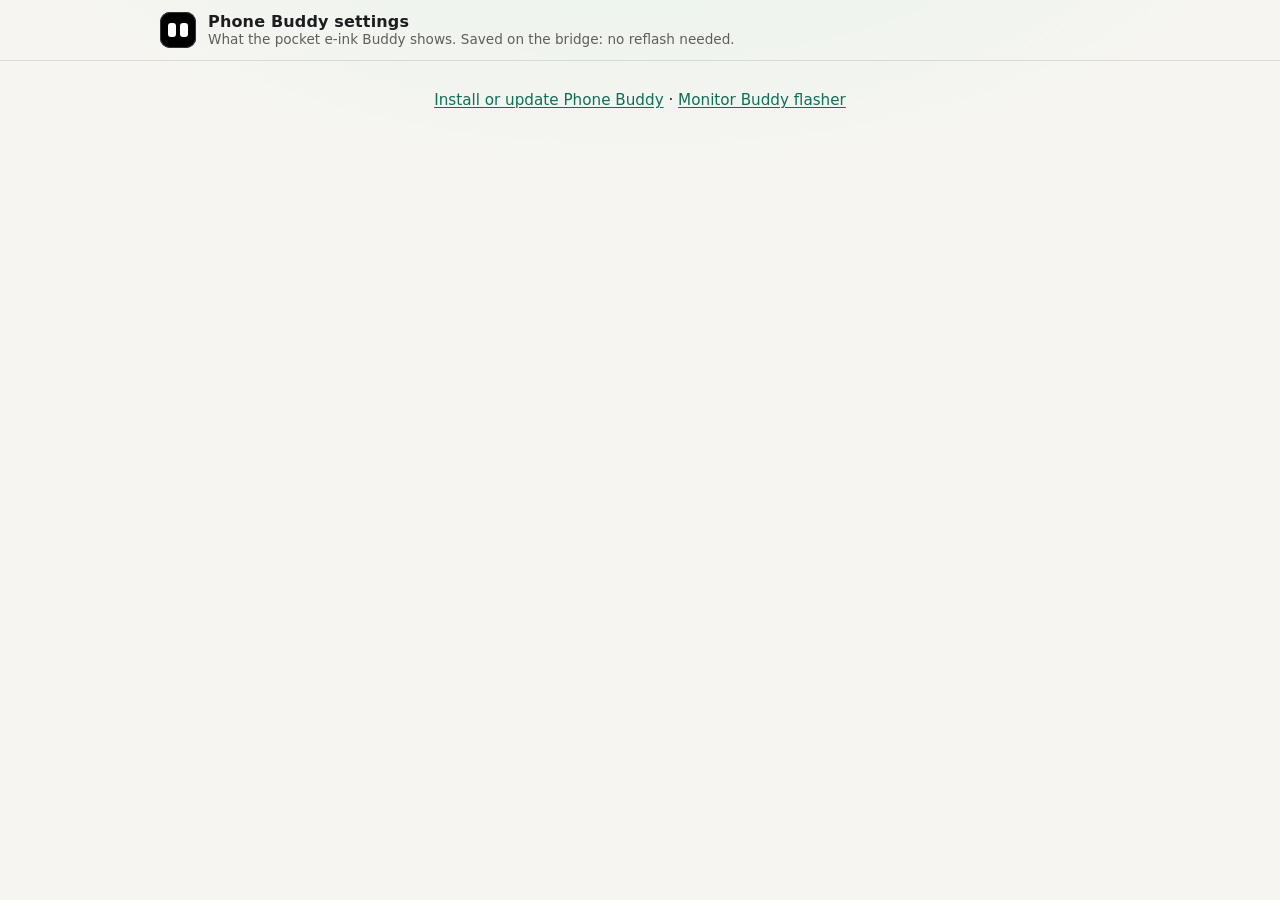
==== commit 203403a7: "Phone Buddy: a Weather screen Temperature, a Monitor Buddy-style icon (sun, moon, cloud, rain, snow," ====
--- a/web/phone-settings.html
+++ b/web/phone-settings.html
@@ -22,6 +22,8 @@
     .pb .item label { flex: 1; display: flex; align-items: center; gap: 0.6rem; cursor: pointer; }
     .pb .item.off label { color: var(--muted); }
     .pb .item button { min-width: 2.2rem; }
+    .pb input[type="search"] { font: inherit; padding: 0.35rem 0.5rem; border-radius: 8px; min-width: 14rem;
+      background: var(--input); color: var(--fg); border: 1px solid var(--border-strong); }
     .pb input[type="text"], .pb input[type="time"] { font: inherit; padding: 0.35rem 0.5rem; border-radius: 8px;
       background: var(--input); color: var(--fg); border: 1px solid var(--border-strong); }
     .pb input[type="text"] { width: 8rem; text-transform: uppercase; }
@@ -75,6 +77,22 @@
       </section>
 
       <section class="card">
+        <h2>Weather</h2>
+        <p class="muted">Where the Weather screen is for. Search for a town or area, then pick it.</p>
+        <div class="bar">
+          <input type="search" id="w-search" placeholder="e.g. Shooters Hill" aria-label="Search for a place">
+          <button class="btn btn--secondary" type="button" id="w-find">Search</button>
+        </div>
+        <div id="w-results" class="rows"></div>
+        <p id="w-current" class="muted"></p>
+        <div class="bar" id="w-labelrow">
+          <label for="w-label">Name on the screen</label>
+          <input type="text" id="w-label" maxlength="15">
+          <button class="btn btn--link" type="button" id="w-clear">Remove</button>
+        </div>
+      </section>
+
+      <section class="card">
         <h2>Rail lines on Travel</h2>
         <p class="muted">A line only appears when it has problems. The short name is what the Buddy shows:
           six letters or fewer stays on one line next to the status.</p>
